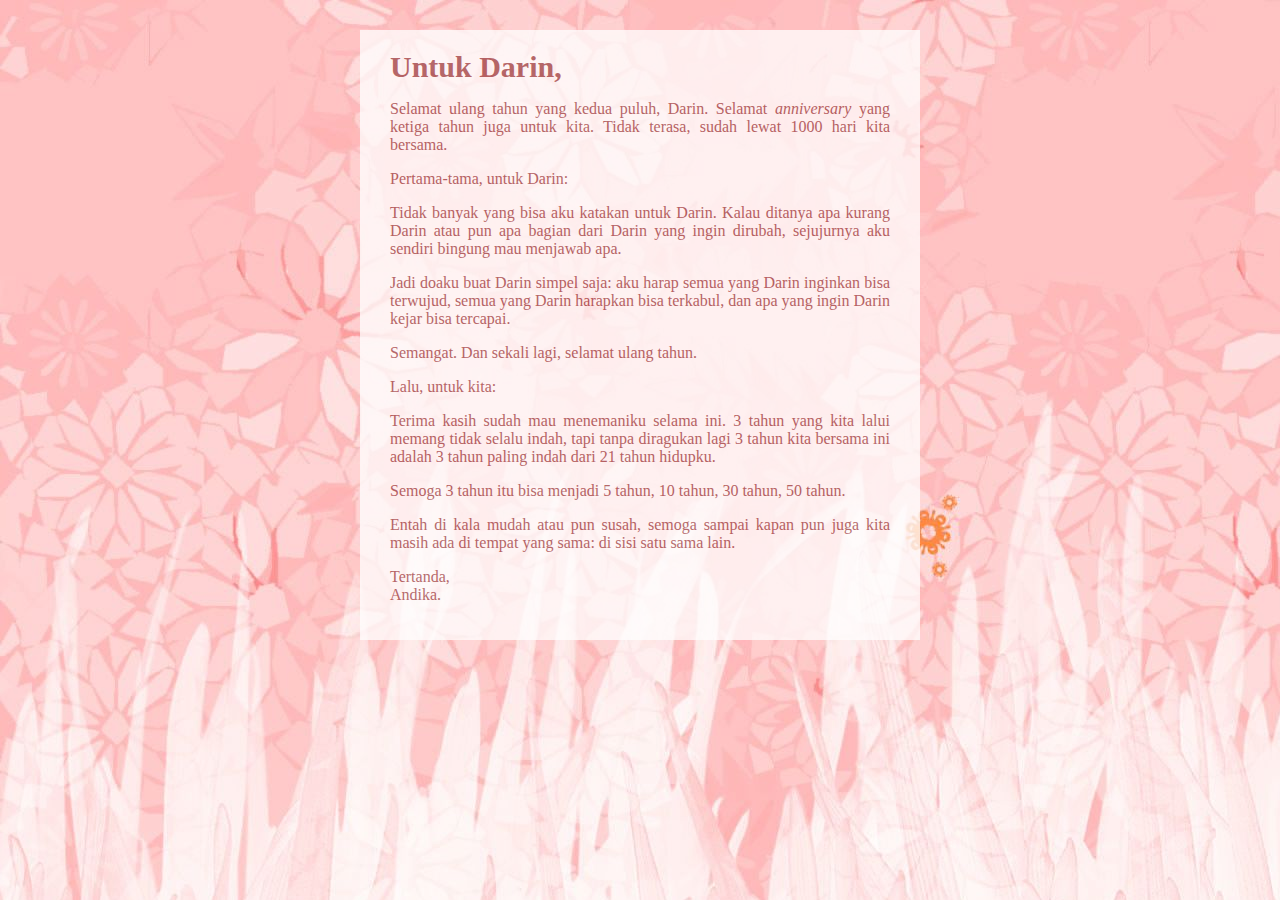
==== pesan_andika.html @ 8755964c "Add files via upload" ====
<!DOCTYPE html>
<html>

	<head>
		<link rel="stylesheet" href="style.css">
		<title>Dari Andika</title>
	</head>

	<body>
	
		<div id="message">
			<h1 style="font-family: Brush Script MT">Untuk Darin,</h1>
			<p>Selamat ulang tahun yang kedua puluh, Darin. Selamat <i> anniversary </i> yang ketiga tahun juga untuk kita. Tidak terasa, sudah lewat 1000 hari kita bersama.</p>
			
			<p>Pertama-tama, untuk Darin:</p>
			
			<p>Tidak banyak yang bisa aku katakan untuk Darin. Kalau ditanya apa kurang Darin atau pun apa bagian dari Darin yang ingin dirubah, sejujurnya aku sendiri bingung mau menjawab apa.</p>
			
			<p>Jadi doaku buat Darin simpel saja: aku harap semua yang Darin inginkan bisa terwujud, semua yang Darin harapkan bisa terkabul, dan apa yang ingin Darin kejar bisa tercapai.</p>
			
			<p>Semangat. Dan sekali lagi, selamat ulang tahun.</p>
			
			<p>Lalu, untuk kita:</p>
			
			<p>Terima kasih sudah mau menemaniku selama ini. 3 tahun yang kita lalui memang tidak selalu indah, tapi tanpa diragukan lagi 3 tahun kita bersama ini adalah 3 tahun paling indah dari 21 tahun hidupku.</p>
			
			<p>Semoga 3 tahun itu bisa menjadi 5 tahun, 10 tahun, 30 tahun, 50 tahun.</p>
			
			<p>Entah di kala mudah atau pun susah, semoga sampai kapan pun juga kita masih ada di tempat yang sama: di sisi satu sama lain.</p>
			
			<p>Tertanda, <br>
			Andika.</p>
			
		</div>
		
	</body>

</html>
---- style.css ----
body{
	background-image: url("img/background.jpg");
	line-height: 1.5 line;
	font-family: Trebuchet MS;
	color: #9e4244;
}

h1,h2,h3,h4,h5,h6{
	margin:0px;
	padding:0px;
	font-style: none;
}

img{
	display: block;
	margin-left: auto;
	margin-right: auto;
	width: 500px;
}

#welcome_message{
	font-family: brush script mt;
	color: #9e4244;
	font-size: 40px;
	text-align: center;
	padding: 0px;
	margin: auto;
	margin-top: 75px;
	margin-bottom: 0px;
	width: 70%;
}

#welcome_message p{
	margin: 0px;
	padding: 0px;
	margin-top: 25px;
	margin-bottom: 5px;
}

nav{
	margin: auto;
}

nav ul{
	list-style-type: none;
	padding: 0px;
	margin: auto;
	width: 200px;
}

nav li a{
	text-decoration: none;
	display: block;
	color: white;
	text-align: center;
	padding: 10px;
	margin: 5px;
	background-color: #9e4244;
}

#message{
	background-color: white;
	color: #9e4244;
	font-size: 16px;
	text-align: justify;
	padding: 20px;
	padding-right: 30px;
	padding-left: 30px;
	margin: auto;
	margin-top: 30px;
	margin-bottom: 30px;
	width: 500px;
	opacity: 0.75;
}

#message h1{
	font-size: 30px;
}
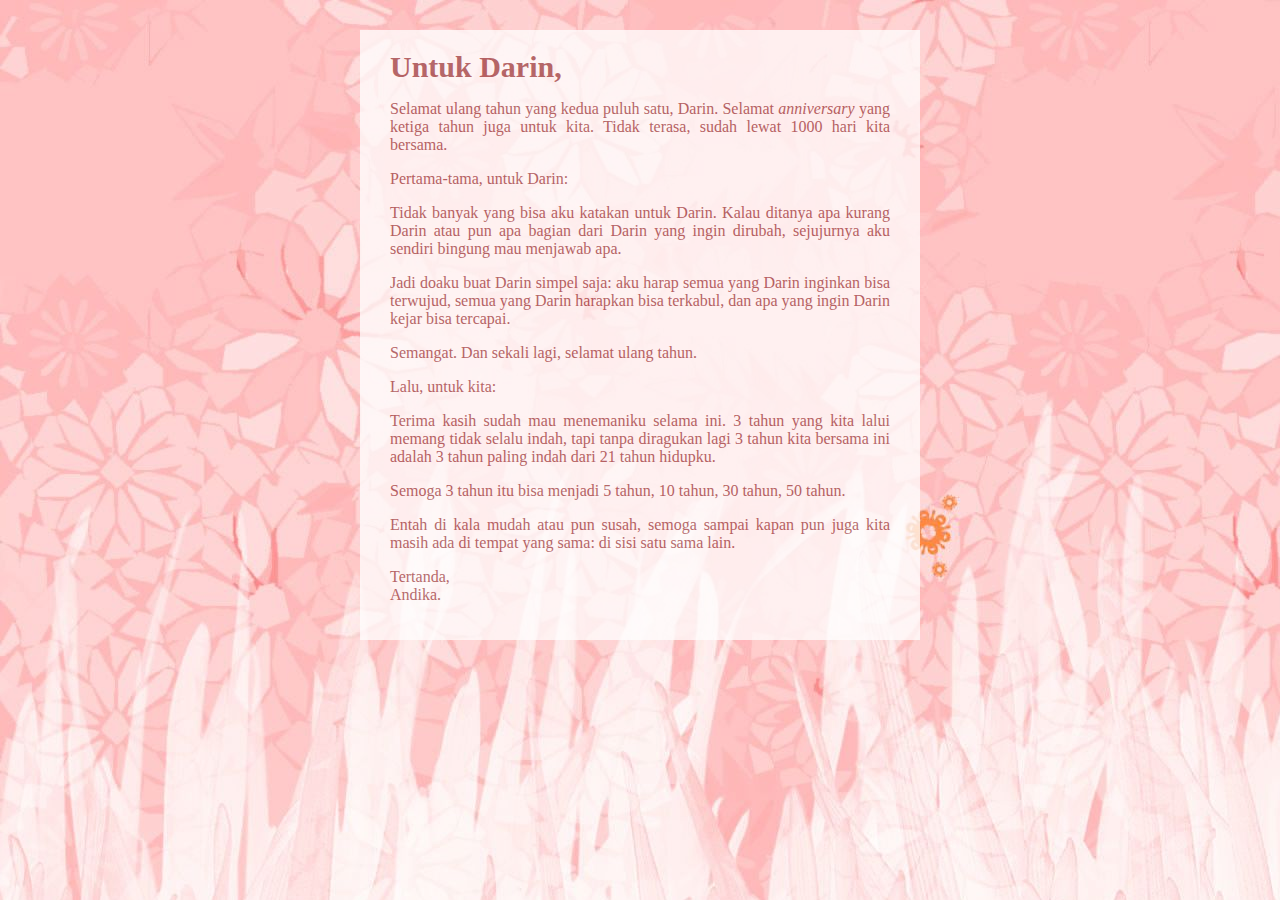
==== commit abd8d63b: "Update pesan_andika.html" ====
--- a/pesan_andika.html
+++ b/pesan_andika.html
@@ -10,7 +10,7 @@
 	
 		<div id="message">
 			<h1 style="font-family: Brush Script MT">Untuk Darin,</h1>
-			<p>Selamat ulang tahun yang kedua puluh, Darin. Selamat <i> anniversary </i> yang ketiga tahun juga untuk kita. Tidak terasa, sudah lewat 1000 hari kita bersama.</p>
+			<p>Selamat ulang tahun yang kedua puluh satu, Darin. Selamat <i> anniversary </i> yang ketiga tahun juga untuk kita. Tidak terasa, sudah lewat 1000 hari kita bersama.</p>
 			
 			<p>Pertama-tama, untuk Darin:</p>
 			
@@ -35,4 +35,4 @@
 		
 	</body>
 
-</html>+</html>
